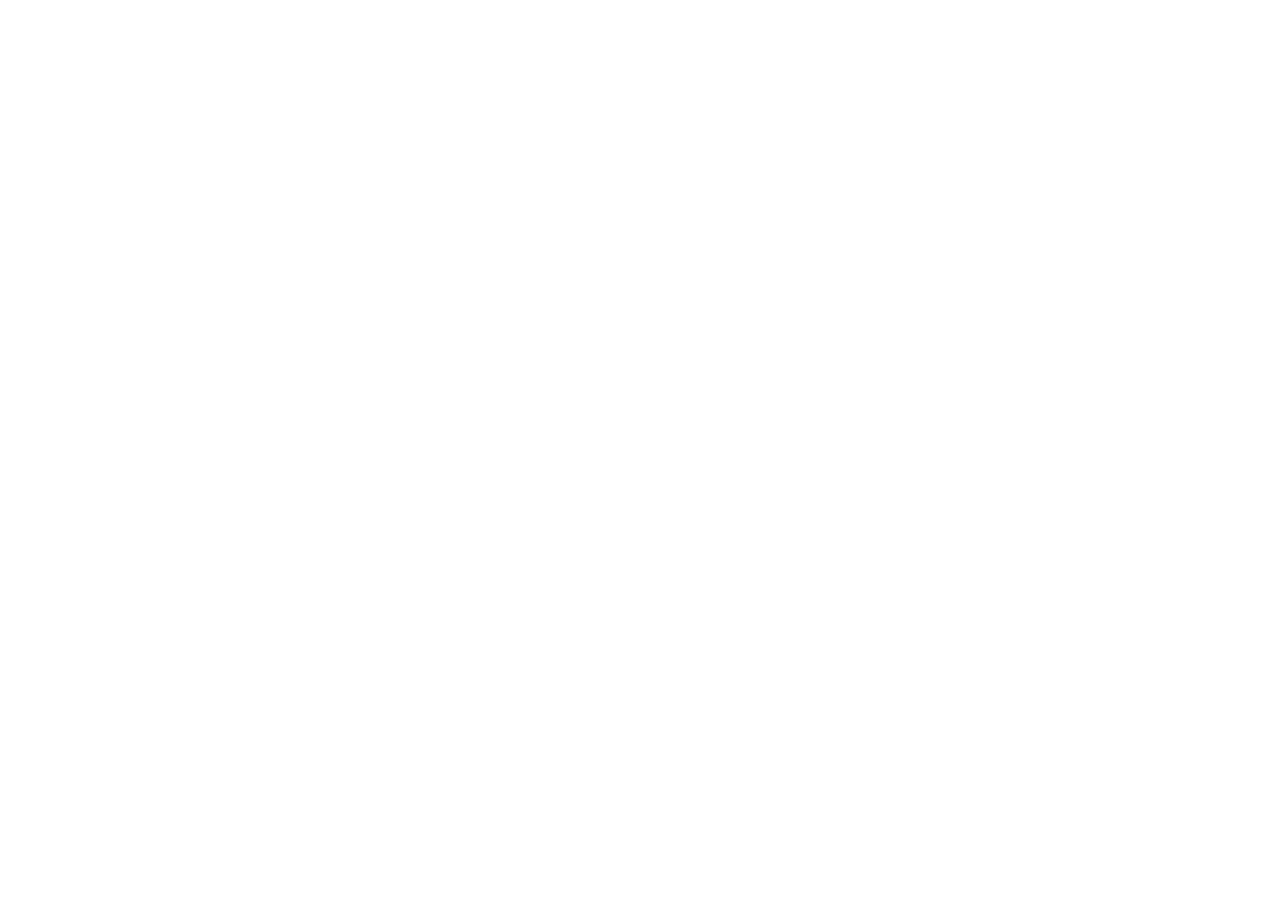
==== contact.html @ 5fe07cf8 "adds additional pages and boilerplates" ====
<!DOCTYPE html>
<html>
<head>
  <title></title>
  <meta charset="utf-8">
  <link href="https://cdnjs.cloudflare.com/ajax/libs/normalize/5.0.0/normalize.css" rel=stylesheet>
  <link href="css/style.css" rel=stylesheet>
</head>
<body>

</body>
</html>
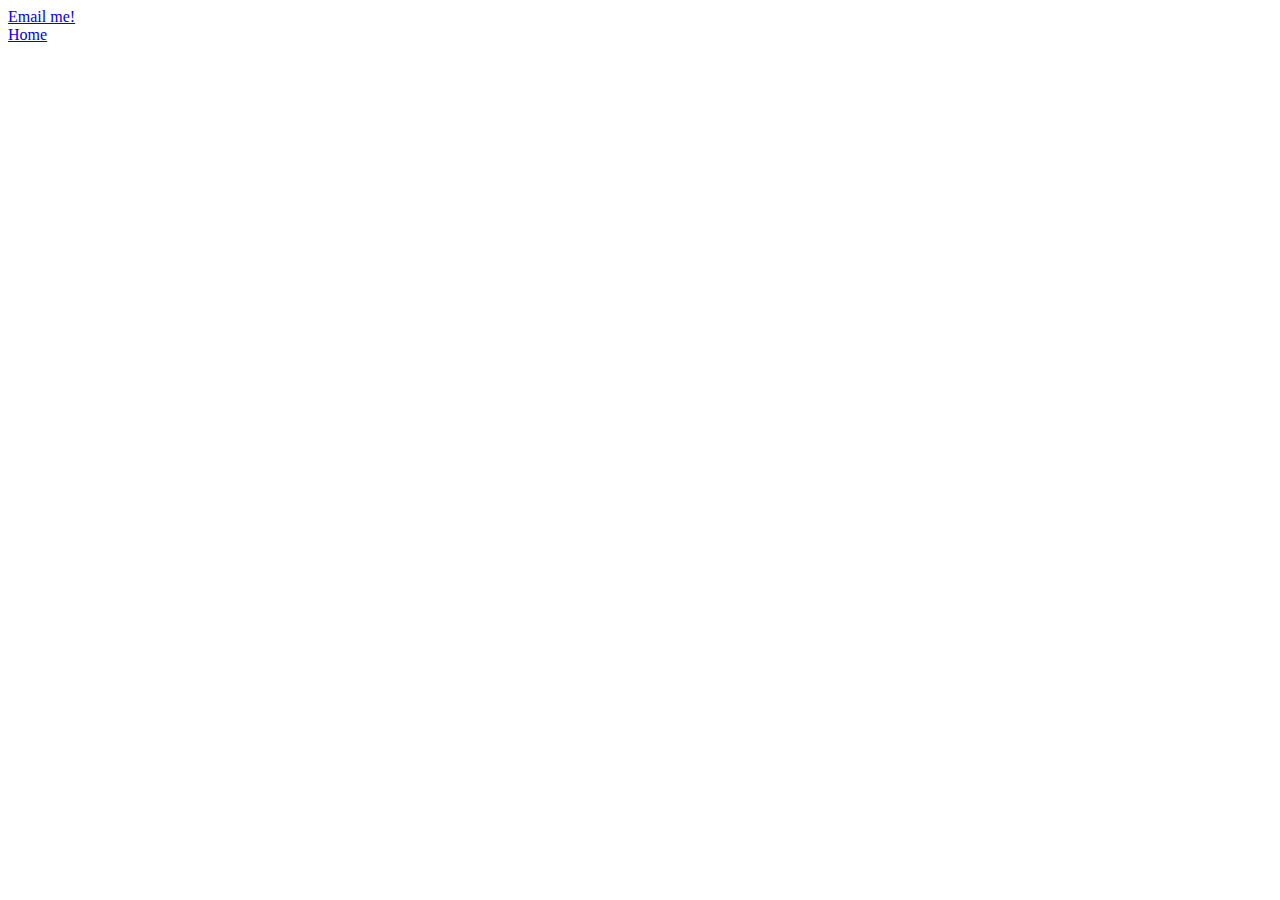
==== commit 46864c44: "adds basic structure and links" ====
--- a/contact.html
+++ b/contact.html
@@ -7,6 +7,8 @@
   <link href="css/style.css" rel=stylesheet>
 </head>
 <body>
-
+  <a href="mailto:laceyannmadison@gmail.com">Email me!</a>
+  <br>
+  <a href="index.html">Home</a>
 </body>
 </html>
